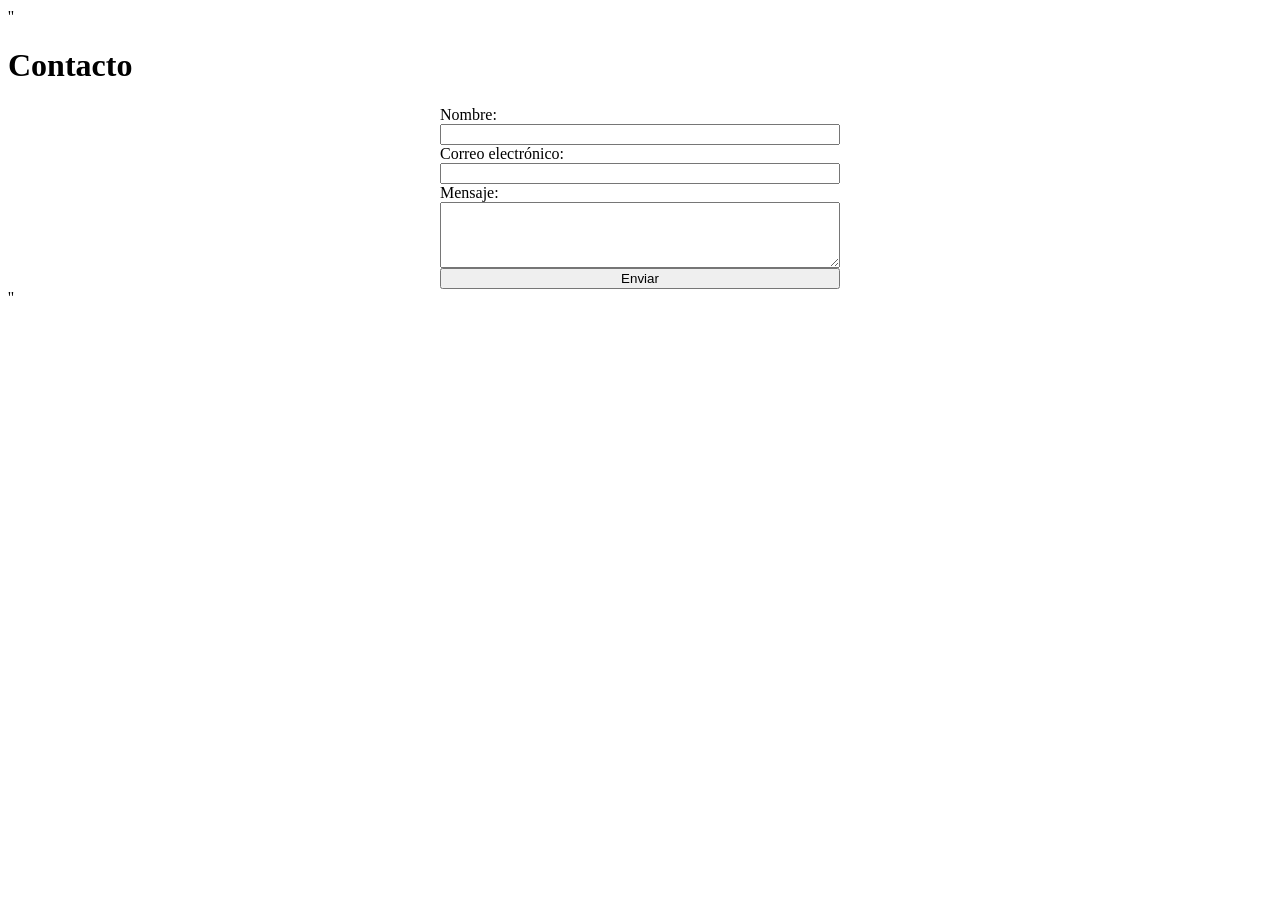
==== contacto.html @ bb8029d9 "agrega descripcion del sitio" ====
<!DOCTYPE html> 
<html lang="es">
<head>
    <meta charset="UTF-8">
    <meta name="viewport" content="width=device-width, initial-scale=1.0">
    <title>Contacto - Epic Toys</title>
    <link rel="stylesheet" href="./estilos.css">
    <style>
        form{
            display: flex;
            flex-direction: column;
            max-width: 400px;
            margin: 0 auto;
        }
    </style>
</head>
<body>
    <header>''
    </header>
    <main>
        <h1>Contacto</h1>
        <form action="enviar.php" method="post">
            <label for="nombre">Nombre:</label>
            <input type="text" id="nombre" name="nombre" required>

            <label for="email">Correo electrónico:</label>
            <input type="email" id="email" name="email" required>

            <label for="mensaje">Mensaje:</label>
            <textarea id="mensaje" name="mensaje" rows="4" required></textarea>

            <button type="submit">Enviar</button>
        </form>
    </main>
    <footer>''
    </footer>        
    <script src="./script.js"></script>   
</body>
</html>
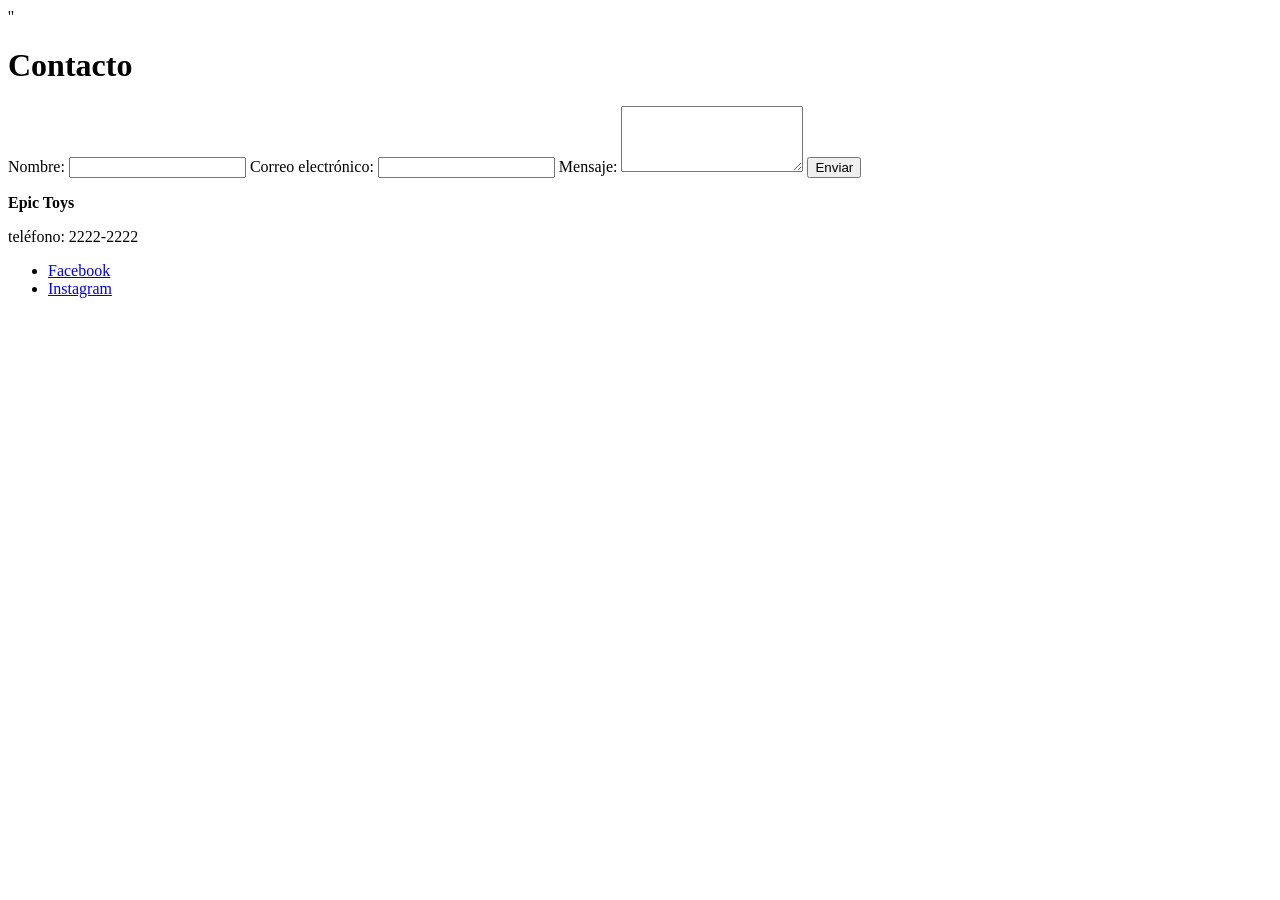
==== commit 907d54c9: "clase #3" ====
--- a/contacto.html
+++ b/contacto.html
@@ -5,14 +5,7 @@
     <meta name="viewport" content="width=device-width, initial-scale=1.0">
     <title>Contacto - Epic Toys</title>
     <link rel="stylesheet" href="./estilos.css">
-    <style>
-        form{
-            display: flex;
-            flex-direction: column;
-            max-width: 400px;
-            margin: 0 auto;
-        }
-    </style>
+
 </head>
 <body>
     <header>''
@@ -32,7 +25,19 @@
             <button type="submit">Enviar</button>
         </form>
     </main>
-    <footer>''
+    <footer class="footer">
+        <div>
+            <p>
+                <strong>Epic Toys</strong><br>
+            </p>
+            <p>
+                teléfono: 2222-2222<br>
+            </p>
+        </div>
+        <ul class="redes">
+            <li><a href="https://www.facebook.com" target="_blank">Facebook</a></li>
+            <li><a href="https://www.instagram.com" target="_blank">Instagram</a></li
+        </ul>
     </footer>        
     <script src="./script.js"></script>   
 </body>
